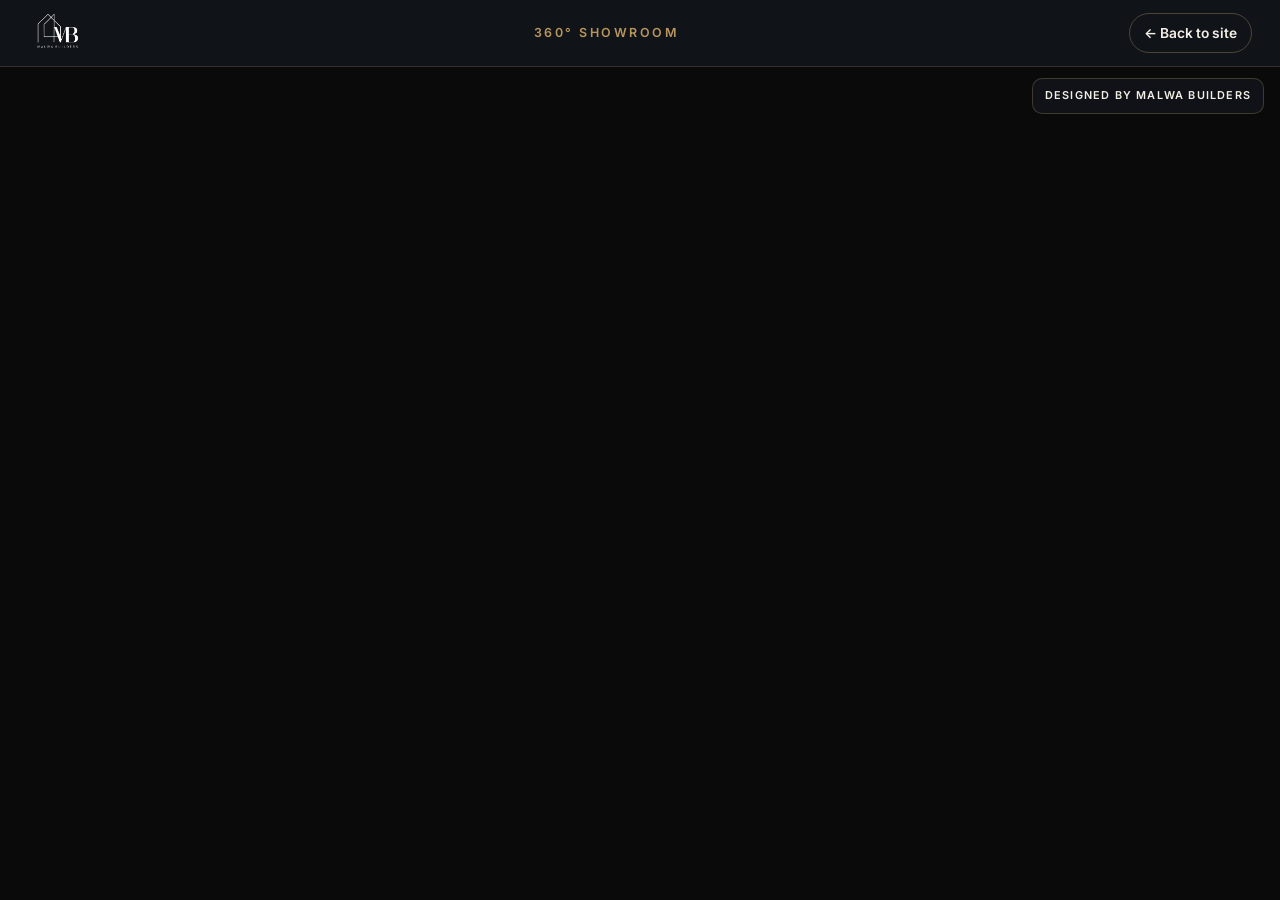
==== portfolio.html @ 13eadda0 "new changes" ====
<!DOCTYPE html>
<html lang="en">
<head>
  <meta charset="UTF-8" />
  <meta name="viewport" content="width=device-width, initial-scale=1.0" />
  <title>360° Showroom — Malwa Builders | Jagraon</title>
  <meta name="description" content="Explore Malwa Builders' interactive 360° showroom walkthrough. Designed and built with obsessive detail in Jagraon, Punjab." />
  <meta name="theme-color" content="#12151b" />
  <link rel="icon" type="image/png" sizes="32x32" href="assets/favicon-32.png" />
  <link rel="icon" type="image/png" sizes="512x512" href="assets/favicon.png" />
  <link rel="apple-touch-icon" href="assets/apple-touch-icon.png" />

  <link rel="preconnect" href="https://fonts.googleapis.com" />
  <link rel="preconnect" href="https://fonts.gstatic.com" crossorigin />
  <link href="https://fonts.googleapis.com/css2?family=Inter:wght@400;500;600;700&display=swap" rel="stylesheet" />
  <link rel="stylesheet" href="css/style.css" />
</head>
<body class="portfolio-page">
  <header class="portfolio-bar">
    <a href="index.html" class="portfolio-brand" aria-label="Back to Malwa Builders home">
      <img src="assets/logo-chrome.png" alt="Malwa Builders" width="842" height="693" decoding="async" />
    </a>
    <p class="portfolio-bar-title">360° Showroom</p>
    <a href="index.html#portfolio" class="portfolio-back">← Back to site</a>
  </header>

  <main class="portfolio-stage">
    <iframe
      src="https://visionforge.co.in/mb041/cortizoshowroom/"
      title="Malwa Builders 360° Showroom"
      allowfullscreen
      allow="vr; xr; accelerometer; gyroscope; autoplay; fullscreen"
      referrerpolicy="no-referrer-when-downgrade"
    ></iframe>
  </main>

  <a class="portfolio-credit" href="index.html">Designed by Malwa Builders</a>
</body>
</html>
---- css/style.css ----
/* =====================================================================
   MALWA BUILDERS — STYLESHEET
   ===================================================================== */
:root {
  /* Page — warm light */
  --bg: #f6f3ec;
  --bg-2: #ffffff;
  --bg-3: #efe8dc;
  --ink: #1a1814;
  --ink-2: #3d3830;
  --muted: #6b6458;
  --gold: #9a7f4a;
  --gold-soft: #b8955c;
  --gold-deep: #6d5630;
  --gold-grad: linear-gradient(135deg, #d4bc8a 0%, #b8955c 48%, #8a7245 100%);
  --line: rgba(109, 86, 48, 0.28);
  --radius: 16px;
  --serif: "Playfair Display", Georgia, serif;
  --sans: "Inter", system-ui, sans-serif;
  --shadow: 0 20px 50px rgba(26, 24, 20, 0.08);

  /* Header & footer — unchanged dark bar */
  --chrome-bg: #12151b;
  --chrome-bg-scrolled: rgba(18, 21, 27, 0.92);
  --chrome-ink: #f3efe6;
  --chrome-muted: #a29e91;
  --chrome-line: rgba(185, 160, 110, 0.22);
  --chrome-shadow: 0 12px 34px rgba(0, 0, 0, 0.45);
}

* { margin: 0; padding: 0; box-sizing: border-box; }

html { scroll-behavior: smooth; }

body {
  font-family: var(--sans);
  background: var(--bg);
  color: var(--ink);
  line-height: 1.65;
  overflow-x: hidden;
  -webkit-font-smoothing: antialiased;
}

/* Shooting stars — full viewport, all sections */
.shooting-stars {
  position: fixed;
  inset: 0;
  width: 100%;
  height: 100%;
  pointer-events: none;
  z-index: 850;
  opacity: 1;
}

img { max-width: 100%; display: block; }
a { color: inherit; text-decoration: none; }

.container { width: min(1180px, 92%); margin-inline: auto; }
.section { padding: clamp(70px, 10vw, 130px) 0; position: relative; }

h1, h2, h3, h4 { font-family: var(--serif); line-height: 1.12; font-weight: 700; }
.gold {
  background: var(--gold-grad);
  -webkit-background-clip: text; background-clip: text;
  -webkit-text-fill-color: transparent; color: transparent;
}

.eyebrow {
  text-transform: uppercase;
  letter-spacing: 4px;
  font-size: 0.72rem;
  color: var(--gold);
  font-weight: 600;
  margin-bottom: 14px;
}

.section-head { text-align: center; max-width: 720px; margin: 0 auto clamp(40px, 6vw, 70px); }
.section-head h2 { font-size: clamp(2rem, 4.5vw, 3.2rem); }
.section-lead { color: var(--muted); margin-top: 16px; }

/* ===== Buttons ===== */
.btn {
  display: inline-flex; align-items: center; gap: 10px;
  padding: 14px 28px; border-radius: 50px;
  font-weight: 600; font-size: 0.92rem; letter-spacing: 0.3px;
  cursor: pointer; border: 1px solid transparent;
  transition: transform .35s cubic-bezier(.2,.8,.2,1), box-shadow .35s, background .35s, color .35s;
  white-space: nowrap;
}
.btn-gold {
  background: var(--gold-grad); color: #14110a;
  box-shadow: 0 10px 30px rgba(185,160,110,.24);
}
.btn-gold:hover { transform: translateY(-3px); box-shadow: 0 16px 40px rgba(154, 127, 74, 0.32); }
.btn-ghost {
  border-color: var(--line); color: var(--ink);
  background: rgba(255, 255, 255, 0.65); backdrop-filter: blur(6px);
}
.btn-ghost:hover { border-color: var(--gold); color: var(--gold); transform: translateY(-3px); }
.btn-block { width: 100%; justify-content: center; }

/* ===== Loader ===== */
#loader {
  position: fixed; inset: 0; z-index: 9999;
  background: var(--bg); display: grid; place-items: center;
  transition: opacity .6s ease, visibility .6s;
}
#loader.hidden { opacity: 0; visibility: hidden; }
.loader-inner { text-align: center; }
.loader-mark {
  display: block; width: min(340px, 86vw); height: auto; margin: 0 auto 22px;
  animation: floaty 2s ease-in-out infinite;
  image-rendering: -webkit-optimize-contrast;
}
.loader-bar { width: 180px; height: 3px; background: rgba(26, 24, 20, 0.08); border-radius: 4px; overflow: hidden; margin: 0 auto; }
.loader-bar span { display: block; height: 100%; width: 0; background: var(--gold-grad); animation: load 1.4s ease forwards; }
.loader-inner p { margin-top: 18px; letter-spacing: 6px; font-size: .75rem; color: var(--muted); }
@keyframes load { to { width: 100%; } }
@keyframes floaty { 0%,100%{ transform: translateY(0);} 50%{ transform: translateY(-10px);} }

/* ===== Custom cursor ===== */
.cursor-dot, .cursor-ring { position: fixed; top: 0; left: 0; border-radius: 50%; pointer-events: none; z-index: 9998; transform: translate(-50%, -50%); }
.cursor-dot { width: 6px; height: 6px; background: var(--gold); }
.cursor-ring { width: 34px; height: 34px; border: 1px solid var(--gold); transition: transform .18s ease, opacity .3s; opacity: .6; }
.cursor-ring.grow { transform: translate(-50%, -50%) scale(1.8); opacity: 1; }
@media (hover: none) { .cursor-dot, .cursor-ring { display: none; } }

/* ===== Navbar (dark chrome — do not follow page light tokens) ===== */
.nav {
  position: fixed; top: 0; left: 0; right: 0; z-index: 900;
  padding: 18px 0;
  transition: background .45s ease, padding .4s, box-shadow .4s, border-color .45s ease;
  /* At the top the bar dissolves into the hero: dark enough over the links to
     keep them legible, fading out so the rib grid still reads through. */
  background: linear-gradient(180deg, rgba(8, 8, 8, 0.95) 0%, rgba(8, 8, 8, 0.88) 55%, rgba(8, 8, 8, 0.55) 85%, rgba(8, 8, 8, 0) 100%);
  border-bottom: 1px solid transparent;
}
.nav.scrolled {
  background: var(--chrome-bg);
  border-bottom-color: var(--chrome-line);
  padding: 12px 0; box-shadow: var(--chrome-shadow);
}
.nav-inner { display: flex; align-items: center; justify-content: space-between; gap: 16px; }
.brand {
  flex-shrink: 0; line-height: 0; display: block;
}
.brand img {
  display: block;
  height: clamp(56px, 5.8vw, 68px);
  width: auto;
  max-width: min(340px, 46vw);
  object-fit: contain;
  object-position: left center;
}
.nav-links { display: flex; align-items: center; gap: 30px; }
.nav-links a { font-size: .92rem; font-weight: 500; color: var(--chrome-ink); position: relative; transition: color .3s; }
.nav-links a:not(.btn)::after {
  content: ""; position: absolute; left: 0; bottom: -6px; height: 2px; width: 0;
  background: var(--gold-grad); transition: width .3s;
}
.nav-links a:not(.btn):hover { color: var(--gold-soft); }
.nav-links a:not(.btn):hover::after { width: 100%; }
.nav-cta { padding: 10px 22px; }
.hamburger { display: none; flex-direction: column; gap: 5px; background: none; border: 0; cursor: pointer; padding: 6px; }
.hamburger span { width: 26px; height: 2px; background: var(--chrome-ink); transition: .3s; }
.hamburger.open span:nth-child(1) { transform: translateY(7px) rotate(45deg); }
.hamburger.open span:nth-child(2) { opacity: 0; }
.hamburger.open span:nth-child(3) { transform: translateY(-7px) rotate(-45deg); }

/* ===== Hero — Calatrava rib field (reference: white ribs / black void) ===== */
.hero { position: relative; min-height: 100vh; min-height: 100svh; display: flex; align-items: center; overflow: hidden; background: #080808; }
#heroCanvas { position: absolute; inset: 0; width: 100%; height: 100%; z-index: 0; pointer-events: none; }
.hero-overlay {
  position: absolute; inset: 0; z-index: 1; pointer-events: none;
  background: linear-gradient(
    90deg,
    rgba(6, 6, 8, 0.95) 0%,
    rgba(6, 6, 8, 0.88) 32%,
    rgba(6, 6, 8, 0.52) 52%,
    rgba(6, 6, 8, 0.16) 70%,
    transparent 84%
  );
}
@media (max-width: 900px) {
  .hero-overlay {
    background: linear-gradient(
      180deg,
      rgba(6, 6, 8, 0.9) 0%,
      rgba(6, 6, 8, 0.58) 45%,
      rgba(6, 6, 8, 0.8) 100%
    );
  }
}
/* Top padding has to clear the fixed nav (~93px) at every size */
.hero-content { position: relative; z-index: 2; padding-top: clamp(118px, 14vh, 150px); padding-bottom: clamp(48px, 8vh, 80px); max-width: 720px; }
.hero .eyebrow { color: rgba(255, 255, 255, 0.52); }
.hero h1 { font-size: clamp(2.6rem, 7vw, 5rem); font-weight: 800; letter-spacing: -1px; color: #fff; }
.hero-sub { color: rgba(255, 255, 255, 0.78); font-size: clamp(1rem, 1.4vw, 1.15rem); margin: 26px 0 34px; max-width: 580px; }
.hero-actions { display: flex; gap: 16px; flex-wrap: wrap; }
.hero .btn-ghost {
  color: rgba(255, 255, 255, 0.92);
  border-color: rgba(255, 255, 255, 0.28);
  background: rgba(255, 255, 255, 0.06);
}
.hero .btn-ghost:hover { border-color: var(--gold-soft); color: var(--gold-soft); background: rgba(255, 255, 255, 0.1); }
.about-stats {
  display: grid;
  grid-template-columns: repeat(3, 1fr);
  gap: clamp(8px, 3vw, 40px);
  text-align: center;
  margin-bottom: clamp(40px, 6vw, 64px);
  padding-bottom: clamp(28px, 4vw, 40px);
  border-bottom: 1px solid rgba(26, 24, 20, 0.08);
}
.about-stats strong {
  font-family: var(--serif);
  font-size: clamp(1.5rem, 6.5vw, 2.6rem);
  color: var(--gold);
  display: block;
  line-height: 1.1;
}
.about-stats span {
  display: block;
  font-size: clamp(.58rem, 2.6vw, .82rem);
  color: var(--muted);
  letter-spacing: .3px;
  line-height: 1.35;
  text-transform: uppercase;
}

.scroll-cue { position: absolute; bottom: 26px; left: 50%; transform: translateX(-50%); z-index: 3; width: 26px; height: 42px; border: 2px solid rgba(255, 255, 255, 0.22); border-radius: 14px; display: grid; justify-items: center; }
.scroll-cue span { width: 4px; height: 8px; background: var(--gold); border-radius: 2px; margin-top: 7px; animation: scrolldot 1.6s infinite; }
@keyframes scrolldot { 0%{ transform: translateY(0); opacity:1;} 70%{ transform: translateY(14px); opacity:0;} 100%{opacity:0;} }

/* ===== About ===== */
.about-grid { display: grid; grid-template-columns: 1fr 1.1fr; gap: clamp(36px, 6vw, 80px); align-items: center; }
.about-visual { position: relative; border-radius: var(--radius); overflow: hidden; box-shadow: var(--shadow); }
.about-visual img { width: 100%; height: 100%; object-fit: cover; transition: transform 1.2s ease; }
.about-visual:hover img { transform: scale(1.06); }
.about-badge {
  position: absolute; left: 18px; bottom: 18px; background: rgba(255, 255, 255, 0.92);
  backdrop-filter: blur(8px); border: 1px solid var(--line); border-radius: 12px; padding: 14px 18px;
  box-shadow: 0 12px 32px rgba(26, 24, 20, 0.1);
}
.about-badge strong { display: block; color: var(--gold); font-family: var(--serif); }
.about-badge span { font-size: .78rem; color: var(--muted); }
.about-copy h2 { font-size: clamp(1.9rem, 4vw, 2.9rem); margin-bottom: 18px; }
.about-copy p { color: var(--muted); margin-bottom: 16px; }
.about-list { list-style: none; margin: 8px 0 28px; display: grid; gap: 12px; }
.about-list li { position: relative; padding-left: 30px; color: var(--ink); }
.about-list li::before { content: "✓"; position: absolute; left: 0; color: var(--gold); font-weight: 700; }

/* ===== Portfolio — 360 showroom ===== */
.portfolio {
  background:
    radial-gradient(900px 420px at 15% 0%, rgba(185, 160, 110, 0.14), transparent 55%),
    radial-gradient(700px 360px at 90% 100%, rgba(109, 86, 48, 0.08), transparent 50%),
    var(--bg-2);
  border-bottom: 1px solid var(--line);
}
.portfolio-frame {
  position: relative;
  width: 100%;
  aspect-ratio: 16 / 9;
  min-height: min(72vh, 640px);
  border-radius: var(--radius);
  overflow: hidden;
  background: #0a0a0a;
  box-shadow: var(--shadow), 0 0 0 1px var(--line);
}
.portfolio-poster {
  position: absolute;
  inset: 0;
  width: 100%;
  height: 100%;
  object-fit: cover;
  z-index: 0;
}
.portfolio-frame iframe {
  position: absolute;
  inset: 0;
  width: 100%;
  height: 100%;
  border: 0;
  display: block;
  z-index: 1;
  background: transparent;
}
/* ===== Full-screen Portfolio page (portfolio.html) ===== */
.portfolio-page {
  background: #0a0a0a;
  color: #f3efe6;
  min-height: 100vh;
  overflow: hidden;
}
.portfolio-bar {
  position: fixed;
  top: 0; left: 0; right: 0;
  z-index: 20;
  display: flex;
  align-items: center;
  justify-content: space-between;
  gap: 16px;
  padding: 10px clamp(14px, 3vw, 28px);
  background: rgba(18, 21, 27, 0.92);
  backdrop-filter: blur(10px);
  border-bottom: 1px solid rgba(185, 160, 110, 0.22);
}
.portfolio-brand img {
  height: 46px;
  width: auto;
  display: block;
}
.portfolio-bar-title {
  font-size: 0.78rem;
  letter-spacing: 2.5px;
  text-transform: uppercase;
  color: #b8955c;
  font-weight: 600;
}
.portfolio-back {
  font-size: 0.86rem;
  font-weight: 600;
  color: #f3efe6;
  padding: 8px 14px;
  border: 1px solid rgba(185, 160, 110, 0.35);
  border-radius: 999px;
  transition: background .25s, border-color .25s, color .25s;
}
.portfolio-back:hover {
  color: #14110a;
  background: linear-gradient(135deg, #d4bc8a 0%, #b8955c 48%, #8a7245 100%);
  border-color: transparent;
}
.portfolio-stage {
  position: fixed;
  inset: 0;
  padding-top: 66px;
}
.portfolio-stage iframe {
  width: 100%;
  height: 100%;
  border: 0;
  display: block;
  background: #0a0a0a;
}
.portfolio-credit {
  position: fixed;
  top: 78px;
  right: 16px;
  z-index: 21;
  padding: 8px 12px;
  border-radius: 10px;
  font-size: 0.68rem;
  font-weight: 600;
  letter-spacing: 1.2px;
  text-transform: uppercase;
  color: #f3efe6;
  background: rgba(18, 21, 27, 0.78);
  border: 1px solid rgba(185, 160, 110, 0.28);
}
@media (max-width: 720px) {
  .portfolio-bar-title { display: none; }
  .portfolio-brand img { height: 40px; }
  .portfolio-stage { padding-top: 60px; }
  .portfolio-credit { top: 70px; right: 10px; font-size: 0.62rem; }
}

/* ===== Section colour grading (light page rhythm) ===== */
.about { background: var(--bg-3); }
.services { background: var(--bg); }
.projects {
  background: var(--bg);
  border: none;
}
/* Services and Projects share a background, so the full section padding on both
   sides reads as one dead band — tighten the seam between them. */
.services { padding-bottom: clamp(34px, 4vw, 54px); }
.projects { padding-top: clamp(34px, 4vw, 54px); }
.process { background: var(--bg-2); }
.contact { background: var(--bg); }

/* ===== Architecture Studio (atelier) ===== */
.atelier {
  position: relative;
  padding: clamp(60px, 8vw, 110px) 0 clamp(80px, 10vw, 140px);
  background: linear-gradient(180deg, var(--bg-2) 0%, var(--bg-3) 100%);
  border-top: 1px solid var(--line);
  border-bottom: 1px solid var(--line);
  overflow: hidden;
}
.atelier-ambient {
  position: absolute; inset: 0; pointer-events: none;
  background:
    radial-gradient(900px 420px at 20% 20%, rgba(185, 160, 110, 0.12), transparent 55%),
    radial-gradient(700px 380px at 85% 70%, rgba(154, 127, 74, 0.08), transparent 50%);
}
.atelier-wrap { position: relative; z-index: 1; }
.atelier-head { text-align: center; max-width: 640px; margin: 0 auto 40px; }
.atelier-head h2 { font-size: clamp(2rem, 4.5vw, 3.2rem); }

.atelier-board {
  position: relative;
  width: min(1100px, 100%);
  margin: 0 auto;
  padding: clamp(28px, 4vw, 48px) clamp(18px, 3vw, 40px) clamp(56px, 6vw, 72px);
  border: 1px solid rgba(243,239,230,.20);
  background: #000;
  box-shadow: var(--shadow);
}

.atelier-corner {
  position: absolute; width: 22px; height: 22px; pointer-events: none;
}
.atelier-corner::before, .atelier-corner::after {
  content: ""; position: absolute; background: #f3efe6;
}
.atelier-corner.tl { top: -1px; left: -1px; }
.atelier-corner.tl::before { top: 0; left: -10px; width: 32px; height: 1px; }
.atelier-corner.tl::after  { top: -10px; left: 0; width: 1px; height: 32px; }
.atelier-corner.tr { top: -1px; right: -1px; }
.atelier-corner.tr::before { top: 0; right: -10px; width: 32px; height: 1px; }
.atelier-corner.tr::after  { top: -10px; right: 0; width: 1px; height: 32px; }
.atelier-corner.bl { bottom: -1px; left: -1px; }
.atelier-corner.bl::before { bottom: 0; left: -10px; width: 32px; height: 1px; }
.atelier-corner.bl::after  { bottom: -10px; left: 0; width: 1px; height: 32px; }
.atelier-corner.br { bottom: -1px; right: -1px; }
.atelier-corner.br::before { bottom: 0; right: -10px; width: 32px; height: 1px; }
.atelier-corner.br::after  { bottom: -10px; right: 0; width: 1px; height: 32px; }

.atelier-quote {
  text-align: center;
  font-family: var(--serif);
  font-style: italic;
  font-weight: 500;
  font-size: clamp(1.15rem, 2.4vw, 1.65rem);
  color: #f3efe6;
  letter-spacing: .02em;
  margin-bottom: clamp(18px, 3vw, 28px);
  opacity: 0;
}

.atelier-stage {
  position: relative;
  width: 100%;
  aspect-ratio: 1200 / 720;
  will-change: transform;
}
.atelier-svg {
  display: block; width: 100%; height: 100%;
  overflow: visible;
}
.atelier-svg .draw-line,
.atelier-svg .draw-group path,
.atelier-svg .draw-group line {
  stroke-dasharray: 1;
  stroke-dashoffset: 1;
}
.atelier-svg .earth-fill,
.atelier-svg .fade-in { opacity: 0; }
.atelier-svg .figures { opacity: 0; }
.atelier-svg .birds .bird { opacity: 0; }
.atelier-svg .dims,
.atelier-svg .notes { opacity: 0; }
.atelier-svg .smoke {
  stroke-dasharray: 80;
  stroke-dashoffset: 80;
}

.atelier-brand {
  position: absolute;
  right: clamp(16px, 3vw, 36px);
  bottom: clamp(14px, 2.5vw, 28px);
  display: flex; align-items: center; gap: 10px;
  opacity: 0;
}
.atelier-logo {
  width: 44px; height: 44px; object-fit: contain;
  filter: brightness(0) invert(1); opacity: 0.88;
}
.atelier-mark {
  width: 42px; height: 42px;
  border: 1px solid #f3efe6;
  display: grid; place-items: center;
}
.atelier-mark span {
  font-family: var(--serif);
  font-size: .95rem; font-weight: 700;
  letter-spacing: 1px; color: #f3efe6;
}
.atelier-brand p {
  font-size: .62rem; letter-spacing: 3px;
  color: rgba(243,239,230,.7); font-weight: 500;
}

.atelier-legend {
  position: absolute;
  left: clamp(16px, 3vw, 36px);
  bottom: clamp(14px, 2.5vw, 28px);
  display: flex; gap: 18px; flex-wrap: wrap;
  opacity: 0;
}
.legend-item {
  display: flex; align-items: baseline; gap: 8px;
  cursor: pointer; transition: color .3s, opacity .3s;
  opacity: .45; color: #f3efe6;
}
.legend-item em {
  font-family: var(--serif); font-style: normal;
  font-size: .85rem; color: var(--gold);
}
.legend-item span {
  font-size: .68rem; letter-spacing: 1.5px;
  text-transform: uppercase;
}
.legend-item.active, .legend-item:hover { opacity: 1; }

/* Hotspots */
.hotspot {
  position: absolute;
  left: var(--hx); top: var(--hy);
  transform: translate(-50%, -50%);
  width: 28px; height: 28px;
  border: 0; background: transparent;
  cursor: pointer; padding: 0;
  opacity: 0; z-index: 3;
}
.hotspot span {
  display: block; width: 10px; height: 10px; margin: 9px;
  border-radius: 50%;
  background: var(--gold);
  box-shadow: 0 0 0 0 rgba(185,160,110,.5);
  animation: hotspotPulse 2.2s ease-out infinite;
}
.hotspot::after {
  content: attr(data-tip);
  position: absolute; left: 50%; bottom: calc(100% + 12px);
  transform: translateX(-50%) translateY(6px);
  width: max(180px, 22vw); max-width: 240px;
  padding: 10px 12px;
  background: rgba(255, 255, 255, 0.97);
  border: 1px solid var(--line);
  color: var(--ink); font-size: .72rem; line-height: 1.45;
  letter-spacing: .2px; text-align: left;
  box-shadow: var(--shadow);
  opacity: 0; visibility: hidden; pointer-events: none;
  transition: opacity .3s, transform .3s, visibility .3s;
  z-index: 5;
}
.hotspot:hover::after, .hotspot:focus-visible::after {
  opacity: 1; visibility: visible;
  transform: translateX(-50%) translateY(0);
}
@keyframes hotspotPulse {
  0% { box-shadow: 0 0 0 0 rgba(185,160,110,.55); }
  70% { box-shadow: 0 0 0 12px rgba(185,160,110,0); }
  100% { box-shadow: 0 0 0 0 rgba(185,160,110,0); }
}

.atelier.is-drawn .atelier-svg .layer-building { filter: drop-shadow(0 0 12px rgba(185,160,110,.10)); }

@media (max-width: 720px) {
  .atelier-legend { position: static; margin-top: 18px; justify-content: center; opacity: 1 !important; }
  .atelier-brand { position: static; margin-top: 16px; justify-content: center; opacity: 1 !important; }
  .atelier-board { padding-bottom: 28px; }
  .hotspot::after { width: 160px; font-size: .68rem; }
  .atelier-quote { font-size: 1.05rem; }
  /* Annotation type is unreadable at this scale — keep only the drawing */
  .atelier-svg .dims,
  .atelier-svg .notes,
  .atelier-svg .grid,
  .atelier-svg .soil { display: none; }
}

/* ===== Services ===== */
.cards { display: grid; grid-template-columns: repeat(3, 1fr); gap: 22px; }
.card {
  background: linear-gradient(180deg, #ffffff, var(--bg-3));
  border: 1px solid rgba(26, 24, 20, 0.08); border-radius: var(--radius);
  padding: 36px 28px; transition: transform .4s, border-color .4s, box-shadow .4s;
  position: relative; overflow: hidden;
}
.card::before {
  content: ""; position: absolute; inset: 0; border-radius: var(--radius); padding: 1px;
  background: var(--gold-grad); -webkit-mask: linear-gradient(#000 0 0) content-box, linear-gradient(#000 0 0);
  -webkit-mask-composite: xor; mask-composite: exclude; opacity: 0; transition: opacity .4s;
}
.card:hover { transform: translateY(-8px); box-shadow: var(--shadow); }
.card:hover::before { opacity: 1; }
.card-icon { font-size: 2.2rem; margin-bottom: 16px; }
.card h3 { font-size: 1.3rem; margin-bottom: 10px; }
.card p { color: var(--muted); font-size: .95rem; }

/* ===== Process ===== */
.timeline { display: grid; grid-template-columns: repeat(4, 1fr); gap: 22px; }
.step { background: #fff; border: 1px solid rgba(26, 24, 20, 0.08); border-radius: var(--radius); padding: 32px 26px; position: relative; transition: transform .4s, border-color .4s, box-shadow .4s; }
.step:hover { transform: translateY(-6px); border-color: var(--line); box-shadow: var(--shadow); }
.step-no { font-family: var(--serif); font-size: 2.6rem; background: var(--gold-grad); -webkit-background-clip: text; background-clip: text; color: transparent; display: block; margin-bottom: 8px; }
.step h3 { font-size: 1.15rem; margin-bottom: 8px; }
.step p { color: var(--muted); font-size: .9rem; }

/* ===== Projects gallery ===== */
.sub-head { margin-top: 84px; }
.sub-head h3 {
  font-family: var(--serif); font-size: clamp(1.5rem, 3vw, 2.1rem);
  font-weight: 500; margin-bottom: 10px;
}

.pfilters { display: flex; flex-wrap: wrap; gap: 10px; justify-content: center; margin-bottom: 30px; }
.pfilter {
  font: inherit; font-size: .74rem; letter-spacing: .13em; text-transform: uppercase;
  color: var(--muted); background: rgba(255, 255, 255, 0.85);
  border: 1px solid rgba(26, 24, 20, 0.1); border-radius: 999px;
  padding: 10px 20px; cursor: pointer;
  transition: color .3s, border-color .3s, background .3s;
}
.pfilter:hover { color: var(--ink); border-color: var(--gold); }
.pfilter.active { color: #14110a; background: var(--gold-grad); border-color: transparent; }

.pgrid {
  display: grid;
  grid-template-columns: repeat(4, minmax(0, 1fr));
  grid-auto-rows: minmax(220px, 26vw);
  gap: 0;
  grid-auto-flow: dense;
  width: 100%;
  margin-inline: auto;
}
.projects.p-protected .pgrid,
.projects.p-protected .lb-photo {
  -webkit-user-select: none; user-select: none;
  -webkit-touch-callout: none;
}

.pcard {
  position: relative; grid-column: span 1; padding: 0; overflow: hidden;
  border: none; border-radius: 0;
  box-shadow: none; outline: none;
  background: transparent; cursor: pointer; text-align: left;
  opacity: 0; transform: translateY(26px);
  transition: opacity .7s ease, transform .55s cubic-bezier(.34, 1.45, .64, 1);
}
.pcard.in { opacity: 1; transform: none; }
.pcard.wide { grid-column: span 2; }
.pcard.lead { grid-column: span 2; grid-row: span 2; }
.pcard.is-hidden,
.pcard.is-folded { display: none; }

.pcard .p-media {
  position: absolute; inset: 0; overflow: hidden;
  border-radius: 0;
  background: var(--bg);
}

/* Exterior sky → same cream as .projects / page (top only — no side haze) */
.pcard--ext .p-skyfade {
  display: block;
  position: absolute; inset: 0; z-index: 2; pointer-events: none;
  background: linear-gradient(
    180deg,
    var(--bg) 0%,
    color-mix(in srgb, var(--bg) 88%, transparent) 10%,
    color-mix(in srgb, var(--bg) 45%, transparent) 22%,
    transparent 40%
  );
}
.pcard .p-wm-tile {
  display: none;
}
.pcard .p-img {
  width: 100%; height: 100%; display: block;
  object-fit: cover; object-position: center 42%;
  transition: transform .55s cubic-bezier(.34, 1.35, .64, 1);
  pointer-events: none;
}
.p-wm-mark {
  display: none;
}
.p-shield {
  position: absolute; inset: 0; z-index: 5;
  background: transparent;
}

.pcard::after {
  content: ""; position: absolute; inset: 0; z-index: 6; pointer-events: none;
  background: linear-gradient(transparent 42%, rgba(12, 11, 9, 0.78));
  transition: opacity .4s;
}
.pcard.in:hover, .pcard.in:focus-visible {
  transform: translateY(-8px);
  box-shadow: none;
}
.pcard:hover .p-img { transform: scale(1.04); }
.pcap {
  position: absolute; z-index: 7; inset: auto 0 0 0; padding: 18px 20px;
  transform: translateY(5px); transition: transform .45s cubic-bezier(.2,.8,.2,1);
}
.pcard:hover .pcap { transform: translateY(0); }
.pcap strong {
  display: block; font-family: var(--serif); font-weight: 500;
  font-size: 1.06rem; line-height: 1.25; color: #fff;
}
.pcap span {
  display: block; margin-top: 4px; font-size: .68rem; letter-spacing: .14em;
  text-transform: uppercase; color: var(--gold-soft);
}
.pcard .pzoom {
  position: absolute; z-index: 7; top: 14px; right: 14px;
  width: 34px; height: 34px; border-radius: 50%; display: grid; place-items: center;
  background: rgba(6,7,10,.55); border: 1px solid rgba(255,255,255,.16);
  color: var(--gold-soft); opacity: 0; transform: scale(.85);
  transition: opacity .35s, transform .35s; pointer-events: none;
}
.pcard:hover .pzoom { opacity: 1; transform: scale(1); }

/* Deter clean grabs while tab/app switches or Print Screen */
body.p-capture-guard .p-img,
body.p-capture-guard #lbImg {
  filter: blur(22px) saturate(0.4) !important;
}

/* Printing (and print-to-PDF) is another clean route to the artwork */
@media print {
  .pgrid, .lb-photo, #lightbox, .reels { display: none !important; }
}
.projects-cta { text-align: center; margin-top: 44px; display: flex; gap: 14px; justify-content: center; flex-wrap: wrap; }
.pgrid-more {
  display: block; width: fit-content; margin: 28px auto 0;
}
.pgrid-more.is-hidden { display: none; }

/* ===== Reels (hover to play) ===== */
.reels { display: grid; grid-template-columns: repeat(3, 1fr); gap: 24px; }
.reel { cursor: pointer; display: block; color: inherit; }
.reel-media {
  position: relative; border-radius: var(--radius); overflow: hidden;
  aspect-ratio: 4 / 5; background: var(--bg-3);
  border: 1px solid rgba(26, 24, 20, 0.1);
  box-shadow: 0 14px 36px rgba(26, 24, 20, 0.08);
  transition: transform .4s cubic-bezier(.2,.8,.2,1), border-color .4s, box-shadow .4s;
}
.reel:hover .reel-media { transform: translateY(-8px); border-color: var(--gold); box-shadow: 0 22px 48px rgba(26, 24, 20, 0.14); }
.reel-poster {
  position: absolute; inset: 0; width: 100%; height: 100%; object-fit: cover;
  z-index: 1; transition: transform .8s ease;
}
.reel:hover .reel-poster { transform: scale(1.08); }
.reel-media::after {
  content: ""; position: absolute; inset: 0; z-index: 3; pointer-events: none;
  background: linear-gradient(transparent 55%, rgba(0,0,0,.7));
}
.reel-play {
  position: absolute; z-index: 4; top: 50%; left: 50%; transform: translate(-50%, -50%);
  width: 58px; height: 58px; border-radius: 50%; display: grid; place-items: center;
  background: rgba(185,160,110,.94); color: #14110a;
  box-shadow: 0 8px 24px rgba(0,0,0,.5); transition: transform .35s, background .35s, color .35s;
}
.reel:hover .reel-play { background: var(--gold-soft); }
.reel:hover .reel-play { transform: translate(-50%, -50%) scale(1.12); background: var(--gold); }
.reel-cap { padding: 14px 4px 0; }
.reel-cap strong { font-family: var(--serif); font-size: 1.05rem; display: block; }

.footer-social-pill {
  display: inline-block; margin-top: 16px; padding: 8px 16px; border-radius: 50px;
  border: 1px solid var(--chrome-line); color: var(--gold-soft) !important; font-size: .82rem;
  transition: background .3s, color .3s;
}
.footer-social-pill:hover { background: var(--gold-grad); color: #14110a !important; }
.footer-grid address { font-style: normal; color: var(--chrome-muted); font-size: .9rem; margin-bottom: 14px; line-height: 1.6; }

/* ===== CTA banner (dark band on light page) ===== */
.cta-banner {
  background:
    linear-gradient(rgba(9,11,14,.82), rgba(9,11,14,.92)),
    url("https://images.unsplash.com/photo-1512917774080-9991f1c4c750?auto=format&fit=crop&w=1600&q=80") center/cover fixed;
  text-align: center; padding: clamp(70px, 9vw, 110px) 0;
  color: var(--chrome-ink);
}
.cta-inner h2 { font-size: clamp(1.8rem, 4vw, 3rem); margin-bottom: 14px; color: var(--chrome-ink); }
.cta-inner p { color: var(--chrome-muted); margin-bottom: 28px; }

/* ===== Contact ===== */
.contact-grid { display: grid; grid-template-columns: 1fr 1fr; gap: clamp(36px, 6vw, 70px); align-items: start; }
.contact-copy h2 { font-size: clamp(1.9rem, 4vw, 2.9rem); margin-bottom: 16px; }
.contact-copy > p { color: var(--muted); margin-bottom: 28px; }
.contact-info { list-style: none; display: grid; gap: 16px; margin-bottom: 28px; }
.contact-info li { display: flex; align-items: center; gap: 14px; }
.contact-info span { font-size: 1.2rem; }
.contact-info a { color: var(--ink); transition: color .3s; }
.contact-info a:hover { color: var(--gold); }
.socials { display: flex; gap: 14px; }
.socials a { width: 44px; height: 44px; display: grid; place-items: center; border: 1px solid var(--line); border-radius: 50%; color: var(--ink); transition: .3s; }
.socials a:hover { background: var(--gold-grad); color: #14110a; transform: translateY(-3px); border-color: transparent; }

.contact-form { background: var(--bg-2); border: 1px solid rgba(26, 24, 20, 0.08); border-radius: var(--radius); padding: clamp(24px, 4vw, 40px); box-shadow: var(--shadow); }
.field { position: relative; margin-bottom: 22px; }
.field input, .field select, .field textarea {
  width: 100%; background: var(--bg); border: 1px solid rgba(26, 24, 20, 0.12);
  border-radius: 10px; padding: 16px 14px; color: var(--ink); font-family: var(--sans);
  font-size: .95rem; transition: border-color .3s; resize: vertical;
}
.field input:focus, .field select:focus, .field textarea:focus { outline: none; border-color: var(--gold); }
.field label {
  position: absolute; left: 14px; top: 16px; color: var(--muted); pointer-events: none;
  transition: .2s ease; background: var(--bg-2); padding: 0 6px;
}
.field input:focus + label, .field input:not(:placeholder-shown) + label,
.field textarea:focus + label, .field textarea:not(:placeholder-shown) + label,
.field select:focus + .select-label, .field select:valid + .select-label {
  top: -9px; font-size: .72rem; color: var(--gold);
}
.field select { appearance: none; }
.field select:invalid { color: var(--muted); }
.form-note { text-align: center; color: var(--muted); font-size: .8rem; margin-top: 14px; }

/* ===== Footer — dark chrome (matches nav) ===== */
.footer { background: var(--chrome-bg); border-top: 1px solid var(--chrome-line); padding-top: 70px; }
.footer-grid { display: grid; grid-template-columns: 1.6fr 1fr 1fr 1fr; gap: 30px; padding-bottom: 50px; }
.footer-logo {
  display: block;
  height: clamp(72px, 7.5vw, 96px);
  width: auto;
  max-width: min(380px, 92vw);
  margin-bottom: 20px;
  object-fit: contain;
}
.footer-grid p { color: var(--chrome-muted); font-size: .92rem; max-width: 320px; }
.footer-grid h4 { color: var(--chrome-ink); margin-bottom: 16px; font-size: 1rem; }
.footer-grid a { display: block; color: var(--chrome-muted); font-size: .92rem; margin-bottom: 10px; transition: color .3s; }
.footer-grid a:hover { color: var(--gold-soft); }
.footer-bottom { display: flex; justify-content: space-between; padding: 24px 0; border-top: 1px solid rgba(255,255,255,.07); color: var(--chrome-muted); font-size: .82rem; flex-wrap: wrap; gap: 8px; }

/* ===== Floating WhatsApp ===== */
.float-wa {
  position: fixed; right: 22px; bottom: 22px; z-index: 950;
  width: 58px; height: 58px; border-radius: 50%;
  background: #25d366; color: #fff; display: grid; place-items: center;
  box-shadow: 0 12px 30px rgba(37,211,102,.45); transition: transform .3s;
  animation: pulse 2.4s infinite;
}
.float-wa:hover { transform: scale(1.1); }
@keyframes pulse { 0%{ box-shadow: 0 0 0 0 rgba(37,211,102,.5);} 70%{ box-shadow: 0 0 0 18px rgba(37,211,102,0);} 100%{ box-shadow: 0 0 0 0 rgba(37,211,102,0);} }

/* ===== Lightbox ===== */
.lightbox {
  position: fixed; inset: 0; z-index: 999; display: none; place-items: center;
  padding: clamp(16px, 4vw, 44px); background: rgba(6,7,10,.96);
  -webkit-backdrop-filter: blur(6px); backdrop-filter: blur(6px);
}
.lightbox.open { display: grid; }
.lb-figure { margin: 0; display: grid; justify-items: center; gap: 16px; max-width: 100%; }
.lb-photo {
  position: relative; display: inline-block; max-width: min(1500px, 90vw);
  border-radius: 12px; overflow: hidden;
  box-shadow: 0 40px 100px rgba(0,0,0,.7);
}
.lb-photo img {
  display: block; max-width: min(1500px, 90vw); max-height: 76vh;
  width: auto; height: auto; pointer-events: none;
}
.lb-skyfade {
  position: absolute; inset: 0; z-index: 2; pointer-events: none;
  background:
    linear-gradient(180deg,
      var(--bg) 0%,
      color-mix(in srgb, var(--bg) 90%, transparent) 8%,
      transparent 28%);
}
.lb-skyfade.is-off { display: none; }
.lb-wm-tile {
  position: absolute; inset: -15%; z-index: 3; pointer-events: none; opacity: 0.5;
  background-image: url("data:image/svg+xml,%3Csvg xmlns='http://www.w3.org/2000/svg' width='260' height='160' viewBox='0 0 260 160'%3E%3Ctext x='16' y='84' fill='%23ffffff' fill-opacity='0.11' font-family='Georgia,serif' font-size='17' letter-spacing='4' transform='rotate(-22 130 80)'%3EMALWA BUILDERS%3C/text%3E%3C/svg%3E");
  background-size: 260px 160px;
}
.lb-wm-mark {
  position: absolute; z-index: 4; left: 50%; top: 46%;
  transform: translate(-50%, -50%) rotate(-14deg);
  font-family: var(--serif); font-size: clamp(0.85rem, 2.2vw, 1.35rem);
  letter-spacing: 0.45em; text-indent: 0.45em;
  color: rgba(255, 255, 255, 0.42);
  text-shadow: 0 2px 24px rgba(0, 0, 0, 0.45);
  pointer-events: none;
}
.lb-wm-sub {
  position: absolute; z-index: 4; left: 50%; top: 54%;
  transform: translate(-50%, -50%) rotate(-14deg);
  font-size: clamp(0.55rem, 1.2vw, 0.72rem); letter-spacing: 0.28em;
  color: rgba(255, 255, 255, 0.32); pointer-events: none;
}
.lightbox img {
  border-radius: 0; box-shadow: none;
}
.lb-cap { text-align: center; }
.lb-cap strong { display: block; font-family: var(--serif); font-weight: 500; font-size: clamp(1.05rem, 2vw, 1.35rem); color: #fff; }
.lb-cap span { display: block; margin-top: 6px; font-size: .72rem; letter-spacing: .16em; text-transform: uppercase; color: var(--gold-soft); }
.lb-close {
  position: absolute; top: 18px; right: 26px; z-index: 2;
  background: none; border: 0; color: #fff; font-size: 2.6rem; line-height: 1;
  cursor: pointer; opacity: .8; transition: opacity .3s, color .3s;
}
.lb-close:hover { opacity: 1; color: var(--gold); }
.lb-nav {
  position: absolute; top: 50%; transform: translateY(-50%); z-index: 2;
  width: 52px; height: 52px; border-radius: 50%; display: grid; place-items: center;
  color: #fff; background: rgba(255,255,255,.05);
  border: 1px solid rgba(255,255,255,.14); cursor: pointer;
  transition: background .3s, color .3s, border-color .3s;
}
.lb-nav:hover { background: var(--gold); color: #14110a; border-color: transparent; }
.lb-prev { left: clamp(8px, 3vw, 34px); }
.lb-next { right: clamp(8px, 3vw, 34px); }
body.lb-open { overflow: hidden; }

/* ===== Reveal animation ===== */
.reveal { opacity: 0; transform: translateY(40px); transition: opacity .8s ease, transform .8s cubic-bezier(.2,.8,.2,1); }
.reveal.in { opacity: 1; transform: none; }

/* ===== Responsive ===== */
@media (max-width: 980px) {
  .about-grid, .contact-grid { grid-template-columns: 1fr; }
  .cards, .timeline { grid-template-columns: repeat(2, 1fr); }
  .footer-grid { grid-template-columns: 1fr 1fr; }
  .reels { grid-template-columns: repeat(2, 1fr); }
  .pgrid { grid-template-columns: repeat(2, minmax(0, 1fr)); grid-auto-rows: minmax(190px, 34vw); }
  .pcard { grid-column: span 1; }
  .pcard.wide { grid-column: span 2; }
  .pcard.lead { grid-column: span 2; grid-row: span 2; }
}
/* The full link row plus the CTA stops fitting below ~855px, so the menu
   collapses here rather than waiting for the phone breakpoint. */
@media (max-width: 900px) {
  .nav-links {
    position: fixed; inset: 0 0 0 auto; width: min(80%, 320px);
    flex-direction: column; align-items: flex-start; justify-content: center;
    gap: 26px; padding: 40px; background: var(--chrome-bg); border-left: 1px solid var(--chrome-line);
    transform: translateX(100%); transition: transform .4s ease; box-shadow: var(--chrome-shadow);
  }
  .nav-links.open { transform: translateX(0); }
  .nav:has(.nav-links.open) { background: var(--chrome-bg); border-bottom-color: var(--chrome-line); }
  .hamburger { display: flex; z-index: 901; }
}
@media (max-width: 720px) {
  /* Collides with the hero buttons on short phones, and scrolling is obvious on touch */
  .scroll-cue { display: none; }
  .portfolio-frame {
    aspect-ratio: 3 / 4;
    min-height: min(70vh, 520px);
  }
  .cards, .timeline, .footer-grid { grid-template-columns: 1fr; }
  .reels { grid-template-columns: repeat(2, 1fr); gap: 14px; }
  .pgrid { grid-template-columns: 1fr; grid-auto-rows: 210px; gap: 0; }
  .pcard, .pcard.wide, .pcard.lead { grid-column: span 1; grid-row: span 1; }
  .pfilters { gap: 8px; margin-bottom: 24px; }
  .pfilter { padding: 8px 14px; font-size: .68rem; }
  .sub-head { margin-top: 60px; }
  .lb-nav { width: 42px; height: 42px; }
  .lb-photo img { max-height: 66vh; }
  .about-stats { gap: 8px; }
  .nav { padding: 16px 0; }
  .nav.scrolled { padding: 10px 0; }
  .brand img { height: clamp(50px, 14vw, 58px); max-width: min(280px, 58vw); }
  .footer-logo { height: clamp(64px, 18vw, 80px); }
  .footer-bottom { flex-direction: column; }
}

@media (prefers-reduced-motion: reduce) {
  .pcard { opacity: 1; transform: none; transition: none; }
  .pcard.in:hover { transform: none; animation: none; }
  .pcard img, .pcap { transition: none; }
}
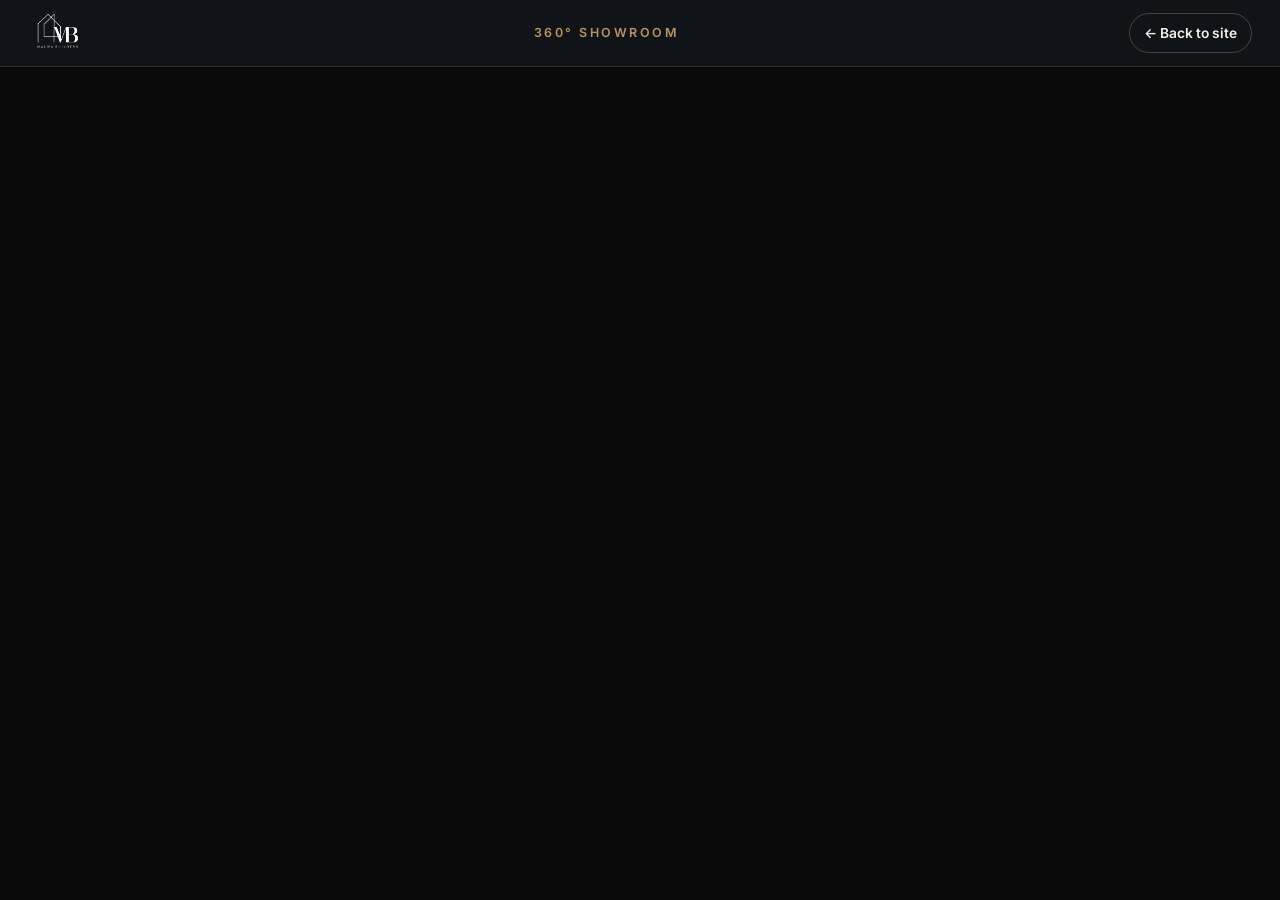
==== commit 267d3e1b: "new changes" ====
--- a/portfolio.html
+++ b/portfolio.html
@@ -4,7 +4,7 @@
   <meta charset="UTF-8" />
   <meta name="viewport" content="width=device-width, initial-scale=1.0" />
   <title>360° Showroom — Malwa Builders | Jagraon</title>
-  <meta name="description" content="Explore Malwa Builders' interactive 360° showroom walkthrough. Designed and built with obsessive detail in Jagraon, Punjab." />
+  <meta name="description" content="Explore Malwa Builders' interactive 360° showroom walkthrough." />
   <meta name="theme-color" content="#12151b" />
   <link rel="icon" type="image/png" sizes="32x32" href="assets/favicon-32.png" />
   <link rel="icon" type="image/png" sizes="512x512" href="assets/favicon.png" />
@@ -33,7 +33,5 @@
       referrerpolicy="no-referrer-when-downgrade"
     ></iframe>
   </main>
-
-  <a class="portfolio-credit" href="index.html">Designed by Malwa Builders</a>
 </body>
 </html>
--- a/css/style.css
+++ b/css/style.css
@@ -208,8 +208,8 @@
   grid-template-columns: repeat(3, 1fr);
   gap: clamp(8px, 3vw, 40px);
   text-align: center;
-  margin-bottom: clamp(40px, 6vw, 64px);
-  padding-bottom: clamp(28px, 4vw, 40px);
+  margin-bottom: clamp(18px, 3vw, 28px);
+  padding-bottom: clamp(14px, 2.2vw, 22px);
   border-bottom: 1px solid rgba(26, 24, 20, 0.08);
 }
 .about-stats strong {
@@ -257,6 +257,13 @@
     radial-gradient(700px 360px at 90% 100%, rgba(109, 86, 48, 0.08), transparent 50%),
     var(--bg-2);
   border-bottom: 1px solid var(--line);
+  padding-bottom: clamp(28px, 4vw, 48px);
+}
+.portfolio .section-head {
+  margin-bottom: clamp(24px, 3.5vw, 40px);
+}
+.about.section {
+  padding-top: clamp(36px, 5vw, 64px);
 }
 .portfolio-frame {
   position: relative;
@@ -285,6 +292,11 @@
   display: block;
   z-index: 1;
   background: transparent;
+}
+.portfolio-actions {
+  margin-top: 14px;
+  display: flex;
+  justify-content: center;
 }
 /* ===== Full-screen Portfolio page (portfolio.html) ===== */
 .portfolio-page {
@@ -344,26 +356,10 @@
   display: block;
   background: #0a0a0a;
 }
-.portfolio-credit {
-  position: fixed;
-  top: 78px;
-  right: 16px;
-  z-index: 21;
-  padding: 8px 12px;
-  border-radius: 10px;
-  font-size: 0.68rem;
-  font-weight: 600;
-  letter-spacing: 1.2px;
-  text-transform: uppercase;
-  color: #f3efe6;
-  background: rgba(18, 21, 27, 0.78);
-  border: 1px solid rgba(185, 160, 110, 0.28);
-}
 @media (max-width: 720px) {
   .portfolio-bar-title { display: none; }
   .portfolio-brand img { height: 40px; }
   .portfolio-stage { padding-top: 60px; }
-  .portfolio-credit { top: 70px; right: 10px; font-size: 0.62rem; }
 }
 
 /* ===== Section colour grading (light page rhythm) ===== */
